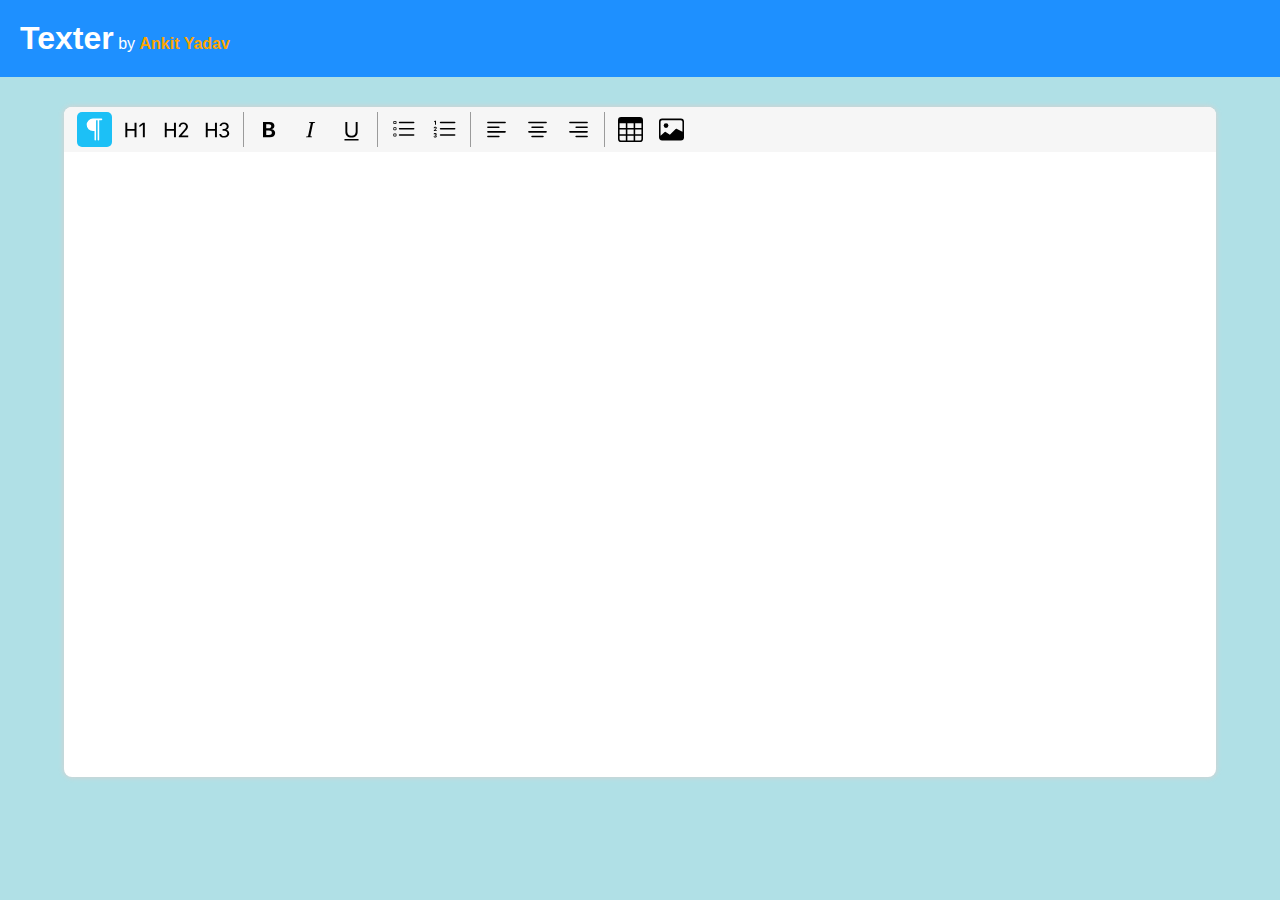
==== index.html @ 324d38ac "Pre deployment changes" ====
<!DOCTYPE html>
<html lang="en">
<head>
	<meta charset="UTF-8">
	<meta name="viewport" content="width=device-width, initial-scale=1.0">
	<title>Texter (Text Editor)</title>
	<link rel="stylesheet" href="main.css">
	<style>
		body {
			box-sizing: border-box;
			padding: 0;
			margin: 0;
			background-color: powderblue;
		}



		header {
		    position: relative;
		    background-color: dodgerblue;
		    margin: 0;
		    overflow: hidden;
		    padding: 20px;
		    color: #fff;
		    font-family: sans-serif;
		}

		header > span > a {
			text-decoration: none;
			color: orange;
			font-weight: bold;
		}

		header > span > a:hover {
			text-decoration: underline;
		}

		header > h1 {
			display: inline;
		}

		section {
			padding: 30px 0;
		}	

		.comboBox {
		    margin: 5% auto;
		    padding: 5px;
		    width: 50%;
		    height: 100px;
		}
	</style>
</head>
<body>	
<header>
	<h1>Texter</h1>
	<span>by <a href="#">Ankit Yadav</a></span>
</header>
<section>	
	<textarea id="txt" rows="10"></textarea>
</section>
<script src="main.min.js"></script>
<!-- <script src="main.js"></script> -->
<script type="application/javascript">
document.querySelector('#txt').texter({
	width : '90%',	
	height : '65vh',
	customClass : 'my-editor'
});

</script>
</body>
</html>
---- main.css ----
/* VARIABLES */
:root {
	--themeColor : #1cc0f6;
	--menuPanelBackground : #f6f6f6;
	--customFeatureMenuBackgorund : #d8d8d8;
	--tableHeaderBackground : gray
}

/* General classes */
.hide { display:none; }	


/* Container */
div.texter {
    box-shadow: 0px 0px 5px 1px lightgray;
    border-radius: 8px;
    margin: 0 auto;
    position: relative;
	min-width: 200px;
	height: auto;
	background-color: #fff;
	overflow: hidden;
}


/* Option menu */
div.texter > div.texter-option-menu {
	position: relative;
	padding: 5px 10px;
	background-color: var(--menuPanelBackground);
	width: auto;
	height: auto;
	border-radius: 5px 5px 0 0;
}

div.texter-option-menu > div.overflow-scroll {
	overflow-x: auto;
}

div.overflow-scroll > div.menu-panel {
	display: flex;
	width: 100%;
	height: auto;
	min-width: 500px;
}

div.menu-panel > span.menu-divider {
    width: 0;
    height: auto;
    margin: 0 5px;
    border-left: 1.3px solid #9b9b9b;
}

div.menu-panel > span.first-level-item {
	position: static;
	padding: 5px;
	border-radius: 5px;
	text-align: center;
	cursor: grab;
	margin: 0 3px;
}

div.menu-panel > span.first-level-item > svg{
	vertical-align: middle;
	display: inline-block;
}

div.menu-panel > span.first-level-item:hover {
	background-color: #eeeeee;
}


div.menu-panel > span.active {
	background-color: var(--themeColor) !important;
	color: #fff !important;	
}

span#item-sub-menu {
 	position: absolute;
 	padding: 5px;
 	background-color: var(--menuPanelBackground);
 	border-radius: 5px;
 	border: 1.3px solid var(--themeColor);
 	z-index: 5;
}

span#item-sub-menu::before {
    content: '';
    border: 2px solid;
    position: absolute;
    top: -11px;
    left: 12px;
    border-top: 5px solid transparent;
    border-left: 5px solid transparent;
    border-right: 5px solid transparent;
    border-bottom: 5px solid var(--themeColor);
}

span#item-sub-menu > table.demo-table {

}

table.demo-table > tr {

}

table.demo-table > tr > td {
    border: 1px solid;
    padding: 5px;
}

table.demo-table > tr > td.selected {
	background-color: var(--themeColor);
}

/* Text editor */
div.texter > div.texter-text-editor {
	outline: none;
	overflow: scroll;
	padding: 20px;
	font-size: 20px;
	font-family: Arial;
	display: flex;
	flex-direction: column;
	align-items: flex-start;
	justify-content: flex-start;
}


div.texter > div.texter-text-editor::-webkit-scrollbar {
  width: 7px;
  height: 7px;
}
 

div.texter > div.texter-text-editor::-webkit-scrollbar-thumb {
  background: #a3a3a3; 
  border-radius: 10px;
}


div.texter-text-editor > p {
	margin-block: 1px;
}

/* Placeholder css */	

div.texter-text-editor:empty:not(:focus):before{
  content:"Type something here ...";
  color:grey;
}

/* Image Options */

span.image-container{
	display: inline-block;	
	position: relative;	
}

span.image-options {    
	position: absolute;
	display: flex;
	top: 100%;
	left: 0;
	background-color: var(--customFeatureMenuBackgorund);
	padding: 5px;
	border-radius: 5px;
}

span.image-options > button {
    background-color: #fff;
    border: navajowhite;
    margin: 0px 2px;
    border-radius: 2px;
    padding: 5px;
    font-weight: bold;
}

span.image-options > button > svg {
	display: inline-block;
	vertical-align: middle;
}

span.image-options > button:hover {
	background-color: var(--themeColor);
	color : #fff;
}

div.texter-text-editor img {
	width: 100%;
	height: auto;
}

span.custom-feature-divider {
  width: 0;
  height: auto;
  border-left: 1px solid #727272;
  border-right: 1px solid #727272;
  margin: 0 3px;
}

button[feature="img-close"] {
    color: red !important;
}

button[feature="img-close"]:hover {
    color: #fff !important;
    background-color: red !important;
}

div.texter-text-editor span.full {
	width: 100% !important;
}

div.texter-text-editor span.half {
	width: 50% !important;
}

div.texter-text-editor span.quarter {
	width: 25% !important;
}

/*div.texter-text-editor > div.align-left {
	text-align: left;
}

div.texter-text-editor > div.align-right {
	text-align: right;
}

div.texter-text-editor > div.align-center {
	text-align: center;
}*/


div.texter-text-editor table {
	position: relative;
	border-collapse: collapse;
	text-align: center;
}

div.texter-text-editor table.header-col > tr > td:nth-of-type(1), div.texter-text-editor table.header-col > tr > th:nth-of-type(1) {
	background-color: var(--tableHeaderBackground);
	color: #fff;
	font-weight: bold;
}

div.texter-text-editor table.header-row > tr:nth-of-type(1) {
	background-color: var(--tableHeaderBackground);
	color: #fff;
	font-weight: bold;
}


div.texter-text-editor table td, div.texter-text-editor table th {
	min-width: 100px;
	height: 50px;
	border: 1px solid;
	padding: 5px;

}

span.table-options {
	position: absolute;
	display: flex;
	background-color: var(--customFeatureMenuBackgorund);
	z-index: 1;	
	width: auto;
	height: auto;
	padding: 5px;
	border-radius: 5px;
	top: 101%;
	left: 0;
}

span.table-options > button {
    background-color: #fff;
    border: navajowhite;
    margin: 0px 2px;
    border-radius: 2px;
    padding: 5px;
    font-weight: bold;
    font-size: 10px;
}

span.table-options > button > svg {
	display: inline-block;
	vertical-align: middle;
}

span.table-options > button:hover {
	background-color: var(--themeColor);
	color : #fff;
}

button[feature="table-close"] {
    color: red !important;
}

button[feature="table-close"]:hover {
    color: #fff !important;
    background-color: red !important;
}


/* ======================================================== */
/* Styling Classes */
/* ======================================================== */


/* Alignment */
/*-----------*/

div.texter-text-editor > h1,
div.texter-text-editor > h2,
div.texter-text-editor > h3,
div.texter-text-editor > p,
div.texter-text-editor > div
{
	width: 100%;
}


/* Block element */
div.texter-text-editor > h1.align-left,
div.texter-text-editor > h2.align-left,
div.texter-text-editor > h3.align-left,
div.texter-text-editor > p.align-left,
div.texter-text-editor > div.align-left
{
	text-align: left;
}

div.texter-text-editor > h1.align-center,
div.texter-text-editor > h2.align-center,
div.texter-text-editor > h3.align-center,
div.texter-text-editor > p.align-center,
div.texter-text-editor > div.align-center
{
	text-align: center;
}

div.texter-text-editor > h1.align-right, 
div.texter-text-editor > h2.align-right,
div.texter-text-editor > h3.align-right,
div.texter-text-editor > p.align-right,
div.texter-text-editor > div.align-right
{
	text-align: end;
}


/* Other elements */
div.texter-text-editor > ul.align-left,
div.texter-text-editor > ol.align-left,
div.texter-text-editor > table.align-left
{
	align-self: flex-start;
}

div.texter-text-editor > ul.align-center,
div.texter-text-editor > ol.align-center,
div.texter-text-editor > table.align-center
{
	align-self: center;
}

div.texter-text-editor > ul.align-right, 
div.texter-text-editor > ol.align-right,
div.texter-text-editor > table.align-right
{
	align-self: flex-end;
}
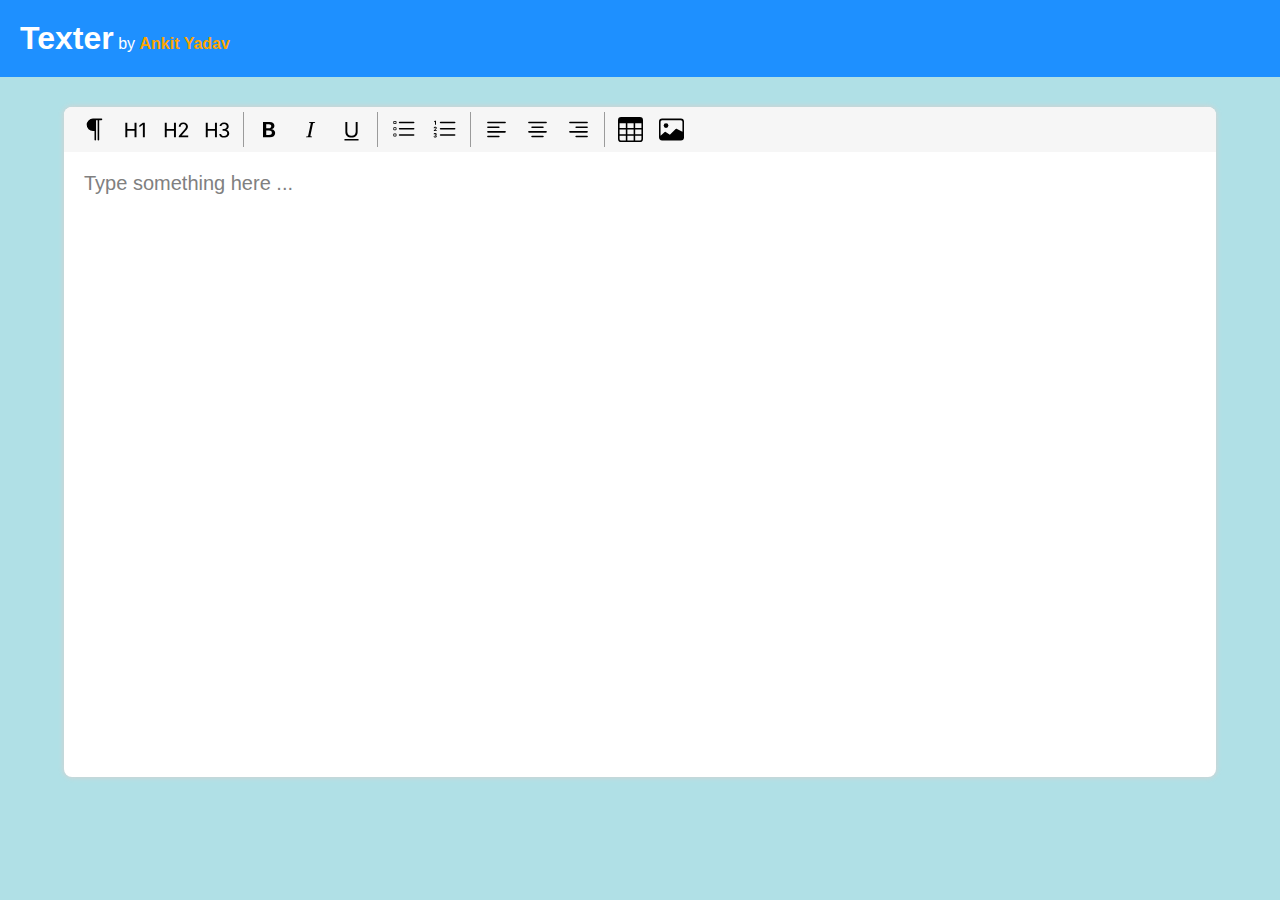
==== commit 6e84efa7: "Inline algo improved" ====
--- a/index.html
+++ b/index.html
@@ -52,22 +52,27 @@
 	</style>
 </head>
 <body>	
+	<!-- Texter app -->
 <header>
 	<h1>Texter</h1>
-	<span>by <a href="#">Ankit Yadav</a></span>
+	<span>by <a href="https://ankityadav932.github.io/ProfileApp/">Ankit Yadav</a></span>
 </header>
 <section>	
 	<textarea id="txt" rows="10"></textarea>
 </section>
-<script src="main.min.js"></script>
-<!-- <script src="main.js"></script> -->
+<!-- <script src="main.min.js"></script> -->
+<script src="main.js"></script>
 <script type="application/javascript">
+ 
 document.querySelector('#txt').texter({
 	width : '90%',	
 	height : '65vh',
 	customClass : 'my-editor'
 });
 
+window.onload = () => {
+	alert('Texter is still being optimally developed becauase some algorithms are being optimized. Rest, you can test :)');
+}
 </script>
 </body>
 </html>